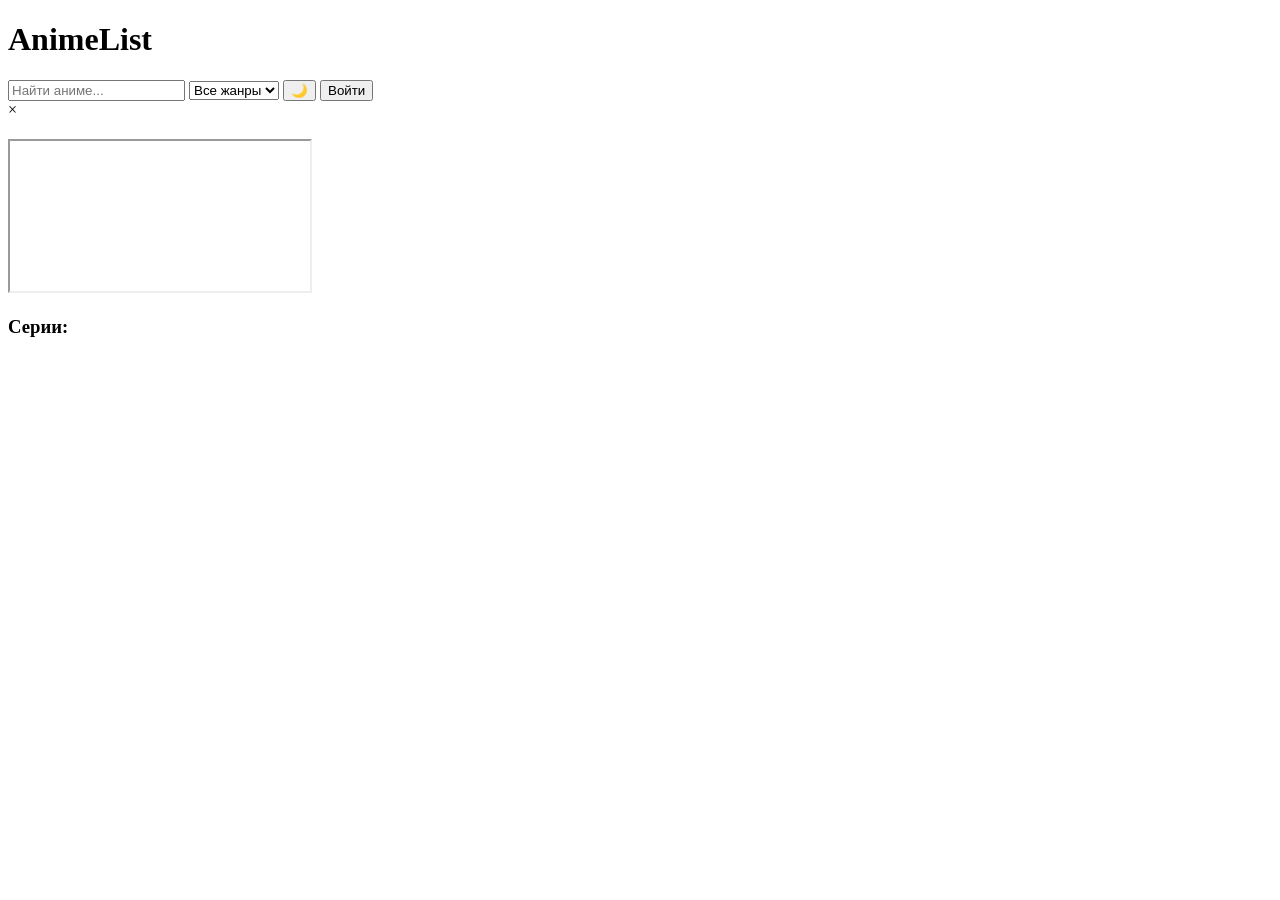
==== index.html @ 61a4fbc0 "Create index.html" ====
<!DOCTYPE html>
<html lang="ru" data-theme="dark">
<head>
  <meta charset="UTF-8">
  <meta name="viewport" content="width=device-width, initial-scale=1.0">
  <title>AnimeList</title>
  <link rel="stylesheet" href="style.css">
  <link href="https://fonts.googleapis.com/css2?family=Inter:wght@400;600;700&display=swap" rel="stylesheet">
</head>
<body>
  <header>
    <div class="container header-inner">
      <h1>AnimeList</h1>
      <div class="controls">
        <input type="text" id="search" placeholder="Найти аниме...">
        <select id="genre-filter"><option value="">Все жанры</option></select>
        <button id="theme-toggle">🌙</button>
        <a href="/admin.html" id="admin-link" class="btn-admin" style="display:none;">Админка</a>
        <button id="login-btn" class="btn-admin">Войти</button>
      </div>
    </div>
  </header>

  <main class="container">
    <div id="anime-list" class="anime-grid"></div>

    <div id="player-modal" class="modal">
      <div class="modal-content">
        <span id="close-player" class="close">&times;</span>
        <h2 id="watching-title"></h2>
        <div class="player-wrapper">
          <iframe id="player" allowfullscreen></iframe>
        </div>
        <h3>Серии:</h3>
        <div id="episode-list" class="episodes"></div>
      </div>
    </div>
  </main>

  <script src="main.js"></script>
</body>
</html>
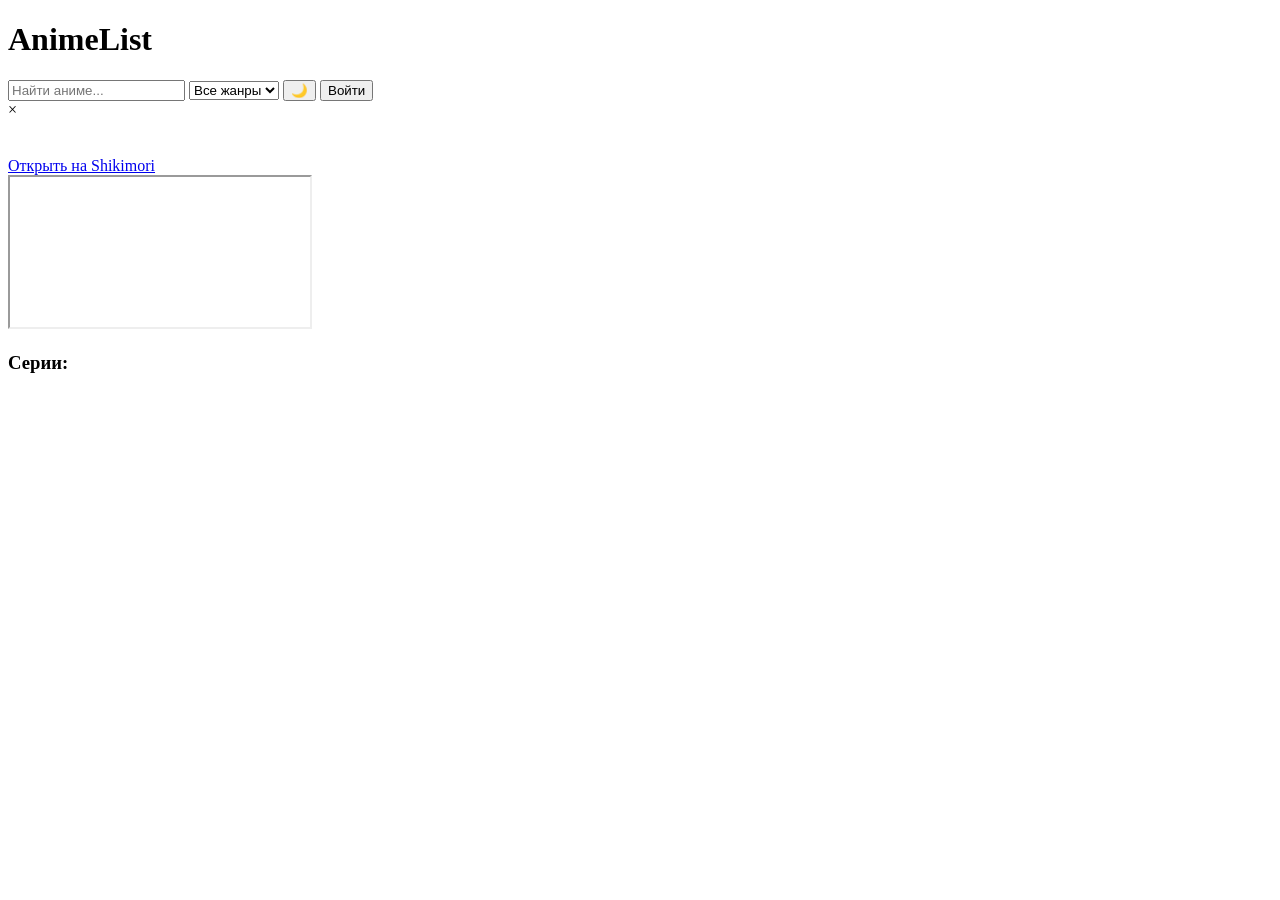
==== commit 9494483f: "Update index.html" ====
--- a/index.html
+++ b/index.html
@@ -5,7 +5,6 @@
   <meta name="viewport" content="width=device-width, initial-scale=1.0">
   <title>AnimeList</title>
   <link rel="stylesheet" href="style.css">
-  <link href="https://fonts.googleapis.com/css2?family=Inter:wght@400;600;700&display=swap" rel="stylesheet">
 </head>
 <body>
   <header>
@@ -27,7 +26,16 @@
     <div id="player-modal" class="modal">
       <div class="modal-content">
         <span id="close-player" class="close">&times;</span>
-        <h2 id="watching-title"></h2>
+
+        <div class="anime-header">
+          <img id="modal-cover" src="" alt="">
+          <div class="anime-header-info">
+            <h2 id="watching-title"></h2>
+            <p id="modal-desc"></p>
+            <a id="shiki-link" href="#" target="_blank" class="shiki-link">Открыть на Shikimori</a>
+          </div>
+        </div>
+
         <div class="player-wrapper">
           <iframe id="player" allowfullscreen></iframe>
         </div>
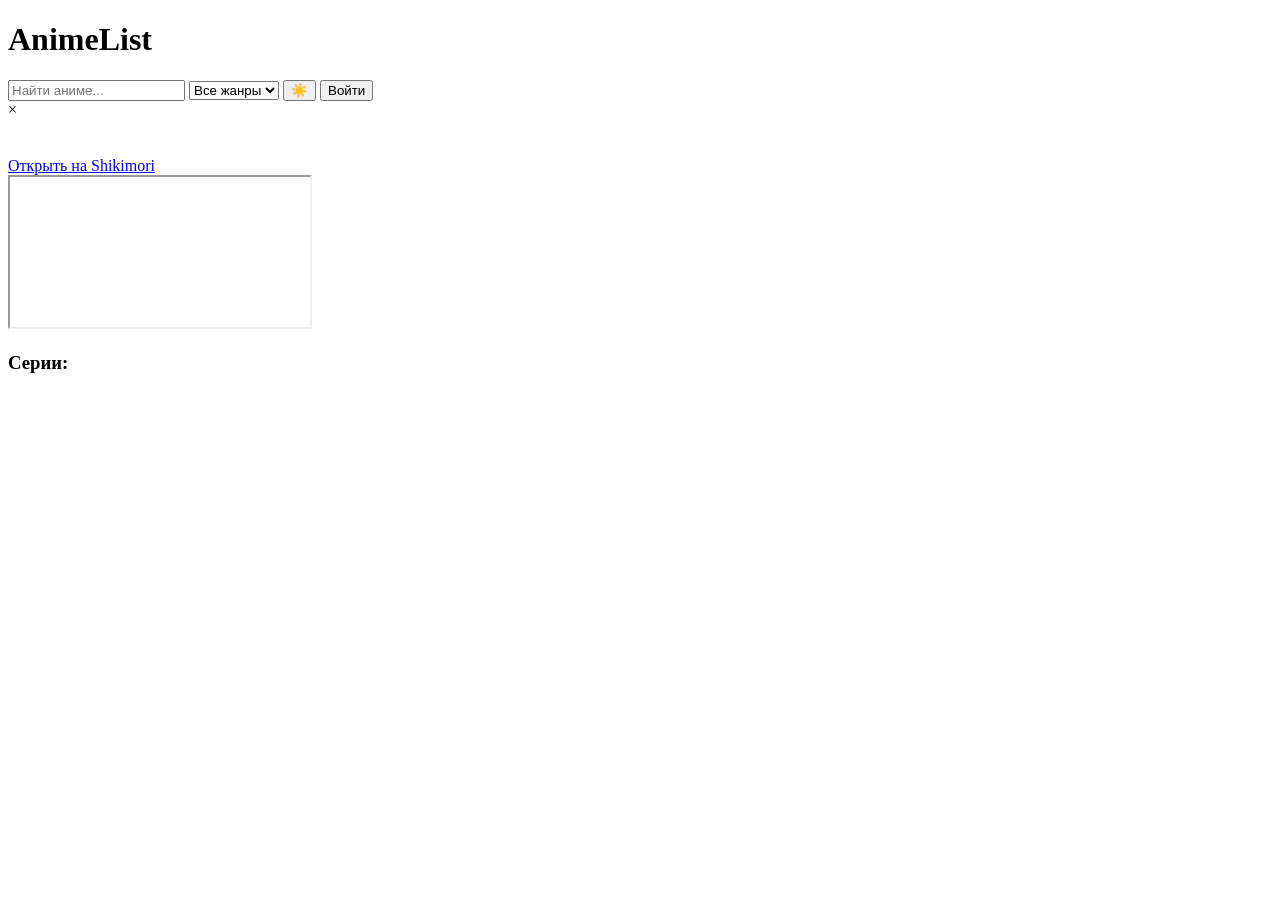
==== commit 2aa9b90c: "Update index.html" ====
--- a/index.html
+++ b/index.html
@@ -14,7 +14,7 @@
         <input type="text" id="search" placeholder="Найти аниме...">
         <select id="genre-filter"><option value="">Все жанры</option></select>
         <button id="theme-toggle">🌙</button>
-        <a href="/admin.html" id="admin-link" class="btn-admin" style="display:none;">Админка</a>
+        <a href="admin.html" id="admin-link" class="btn-admin" style="display:none;">Админка</a>
         <button id="login-btn" class="btn-admin">Войти</button>
       </div>
     </div>
